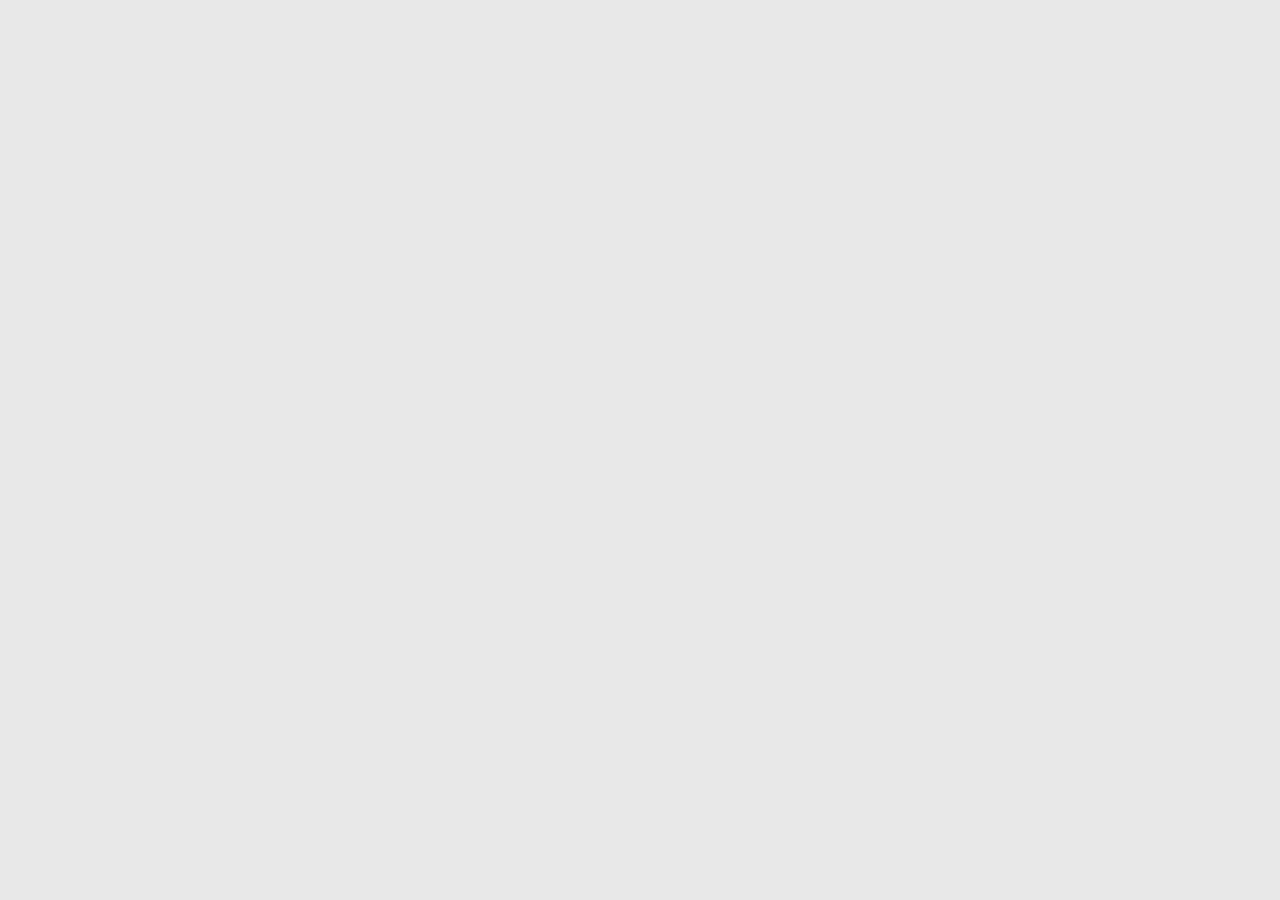
==== index.html @ d87bb9cc "first commit" ====
<html>
<head>
  <meta charset="utf-8">
  <meta name="viewport" content="width=device-width, initial-scale=1.0">
  <title>Fundoo Notes</title>

  <!-- css stylesheet link -->
  <link rel="stylesheet" href="bower_components/angular-material/angular-material.min.css">
  <link rel="stylesheet" href="assets/CSS/loginRegister.css">
  <link rel="stylesheet" href="assets/CSS/homeDashboard.css">
  <link rel="stylesheet" href="https://fonts.googleapis.com/icon?family=Material+Icons">
  <link rel='icon' type='image/x-icon' href='assets/images/Google-Keep.ico'/>
</head>

<!-- define angular app -->
<body ng-app="myApp">
  <ui-view></ui-view>
</body>

<!-- bower component source path -->
<script src="bower_components/angular/angular.min.js"></script>
<script src="bower_components/angular-ui-router/release/angular-ui-router.min.js"></script>
<script src="bower_components/angular-material/angular-material.min.js"></script>
<script src="bower_components/angular-animate/angular-animate.min.js"></script>
<script src="bower_components/angular-aria/angular-aria.min.js"></script>
<script src="bower_components/angular-messages/angular-messages.min.js"></script>
<script src="app.js"></script>

<!-- controllers source path -->
<script src="controllers/userController.js"></script>
<script src="controllers/homeController.js"></script>
<script src="controllers/dashboardController.js"></script>

<!-- directives source path -->
<script src="directives/navbar.js"></script>
<script src="directives/sidenav.js"></script>
<script src="directives/noteActions.js"></script>

<!-- services source path -->
<script src="services/httpOperations.js"></script>
<html>
---- assets/CSS/loginRegister.css ----
/* Login register css */
.topbar{
  background-color: #fb0;
  border-left: 25px #696969 solid;
  border-right: 25px #696969 solid;
  padding: 2px;
  color: #dcdcdc;
  text-align: center;
  font-family: times;
}
.container{
  margin: 30px;
  color: inherit;
  width: 350px;
  height: 450px;
  /* box-sizing: border-box;
  box-shadow: 0 2px 2px 0 rgba(0,0,0,0.16), 0 0 0 1px rgba(0,0,0,0.08); */
  border-radius: 4px;
  margin-right: auto;
  margin-left: auto;
  padding: 30px;
  background-color: inherit;
}
/* .card-icon {
  padding: 10px;
} */
md-input-container{
  width: 100%;
  margin: 10px 0;
}
.loginForm-input{
  margin-bottom: 50px;
}
.registerForm-input {
  margin-bottom: 20px;
}
.form-button{
  padding: 0px 10px;
  color: #fff;
  display: inline-block;
  background-color: #428bca;
  border: 1px solid transparent;
  cursor: pointer;
  border-radius: 4px;
  font-size: 16px;
}
.form-button[disabled]{
  background-color: #f0b7c4;
}
a.loginRegister{
  font-size: 15px;
  color: blue;
}

[ng-click],
[data-ng-click],
[x-ng-click] {
    cursor: pointer;
}
/* .md-toolbar-tools{
  background-color: #262626;
  position: fixed;
} */

/* table{
  border-collapse: collapse;
}
td, th {
    border: 5px solid #dddddd;
    text-align: left;
    padding: 8px;
} */
---- assets/CSS/homeDashboard.css ----
body {
  background-color: #e8e8e8;
}
.navbar {
  background-color: #FB0;
}
#navbar-buttons {
  margin: 0 6px;
}
.profileCard {
  width: 300px;
  margin-top: 1px;
  margin-left: 1000px;
  position: absolute;
}
md-sidenav {
  background-color: #e8e8e8;
  width: 280px;
  margin-top: 64px;
  position: fixed;
  font-family: comic;
}
#sidenav-menu {
  background-color: #ff3333;
  font-style: oblique;
  font-family: monospace;
}
#sidenav-content {
  margin-top: 50px;
}
.sidenav-list {
  padding-left: 25px;
  border-bottom: 1px solid #ddd;
}
.sidenav-items {
  padding: 12 0px;
  font-size: 13px;
  font-family: sans-serif;
}
#sidenav-item-name {
  padding-left: 30px;
  /* line-height: 40px; */
}
.notes {
  margin-left: 340px;
}
.notes-new {
  margin: 32 250 16;
}
.create-note {
  width: 600px;
}
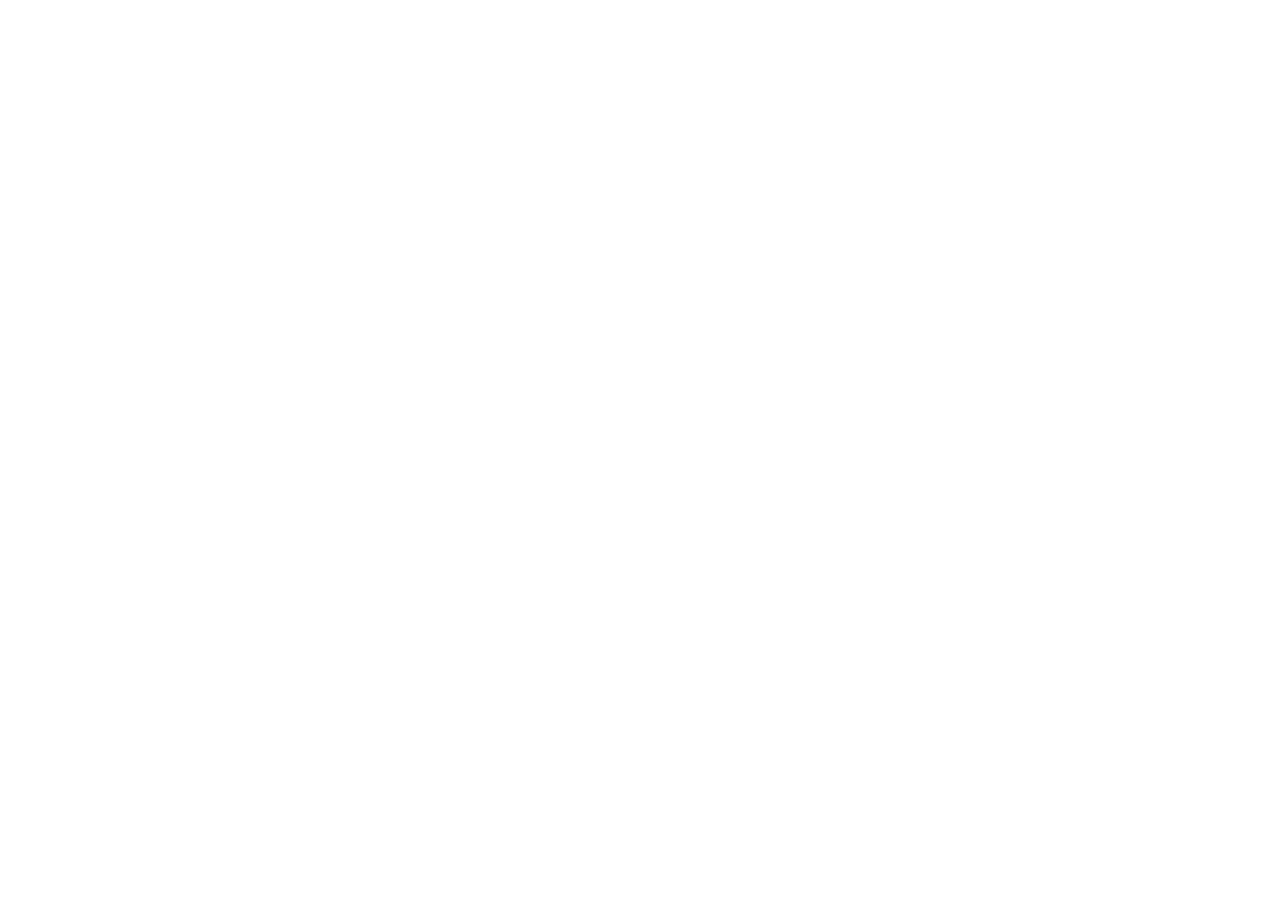
==== commit e0f9040e: "notes color, update, signout" ====
--- a/index.html
+++ b/index.html
@@ -24,12 +24,12 @@
 <script src="bower_components/angular-animate/angular-animate.min.js"></script>
 <script src="bower_components/angular-aria/angular-aria.min.js"></script>
 <script src="bower_components/angular-messages/angular-messages.min.js"></script>
+<script src="bower_components/ng-content-editable/dist/ng-content-editable.min.js"></script>
 <script src="app.js"></script>
 
 <!-- controllers source path -->
 <script src="controllers/userController.js"></script>
-<script src="controllers/homeController.js"></script>
-<script src="controllers/dashboardController.js"></script>
+<script src="controllers/noteController.js"></script>
 
 <!-- directives source path -->
 <script src="directives/navbar.js"></script>
--- a/assets/CSS/loginRegister.css
+++ b/assets/CSS/loginRegister.css
@@ -9,7 +9,7 @@
   font-family: times;
 }
 .container{
-  margin: 30px;
+  /* margin: 30px; */
   color: inherit;
   width: 350px;
   height: 450px;
@@ -18,7 +18,7 @@
   border-radius: 4px;
   margin-right: auto;
   margin-left: auto;
-  padding: 30px;
+  padding: 50px;
   background-color: inherit;
 }
 /* .card-icon {
--- a/assets/CSS/homeDashboard.css
+++ b/assets/CSS/homeDashboard.css
@@ -1,15 +1,24 @@
-body {
+.notes, .reminders {
   background-color: #e8e8e8;
+  padding-top: 65px;
+  height: 100%;
+}
+.trash, .archive {
+  background-color: #e8e8e8;
+  padding-top: 80px;
+  height: 100%;
 }
 .navbar {
   background-color: #FB0;
+  position: fixed;
 }
 #navbar-buttons {
   margin: 0 6px;
+  color: #715400;
 }
 .profileCard {
   width: 300px;
-  margin-top: 1px;
+  margin-top: 65px;
   margin-left: 1000px;
   position: absolute;
 }
@@ -19,14 +28,6 @@
   margin-top: 64px;
   position: fixed;
   font-family: comic;
-}
-#sidenav-menu {
-  background-color: #ff3333;
-  font-style: oblique;
-  font-family: monospace;
-}
-#sidenav-content {
-  margin-top: 50px;
 }
 .sidenav-list {
   padding-left: 25px;
@@ -41,12 +42,43 @@
   padding-left: 30px;
   /* line-height: 40px; */
 }
-.notes {
-  margin-left: 340px;
+.sidenav .material-icons {
+  color: #6a6a6a;
+}
+.note-input {
+  border: none;
+}
+.note-input[placeholder]:empty::before {
+    content: attr(placeholder);
+    color: #555;
+}
+
+[placeholder]:empty:focus::before {
+    content: "";
+}
+.note-card {
+  width: 240px;
 }
 .notes-new {
   margin: 32 250 16;
 }
-.create-note {
+.createNote-card {
+  margin: 32 340 20px;
   width: 600px;
 }
+.note-card-actions {
+  margin: 4 0px;
+}
+.note-card-actions noteactions .md-icon-button {
+  margin: 0px;
+  padding: 0 0px;
+  width: 36px;
+  height: 36px;
+}
+#color-item {
+  border: 1px solid;
+  border-radius: 50%;
+  border-color: #00000029;
+  width: 27px;
+  height: 27px;
+}
